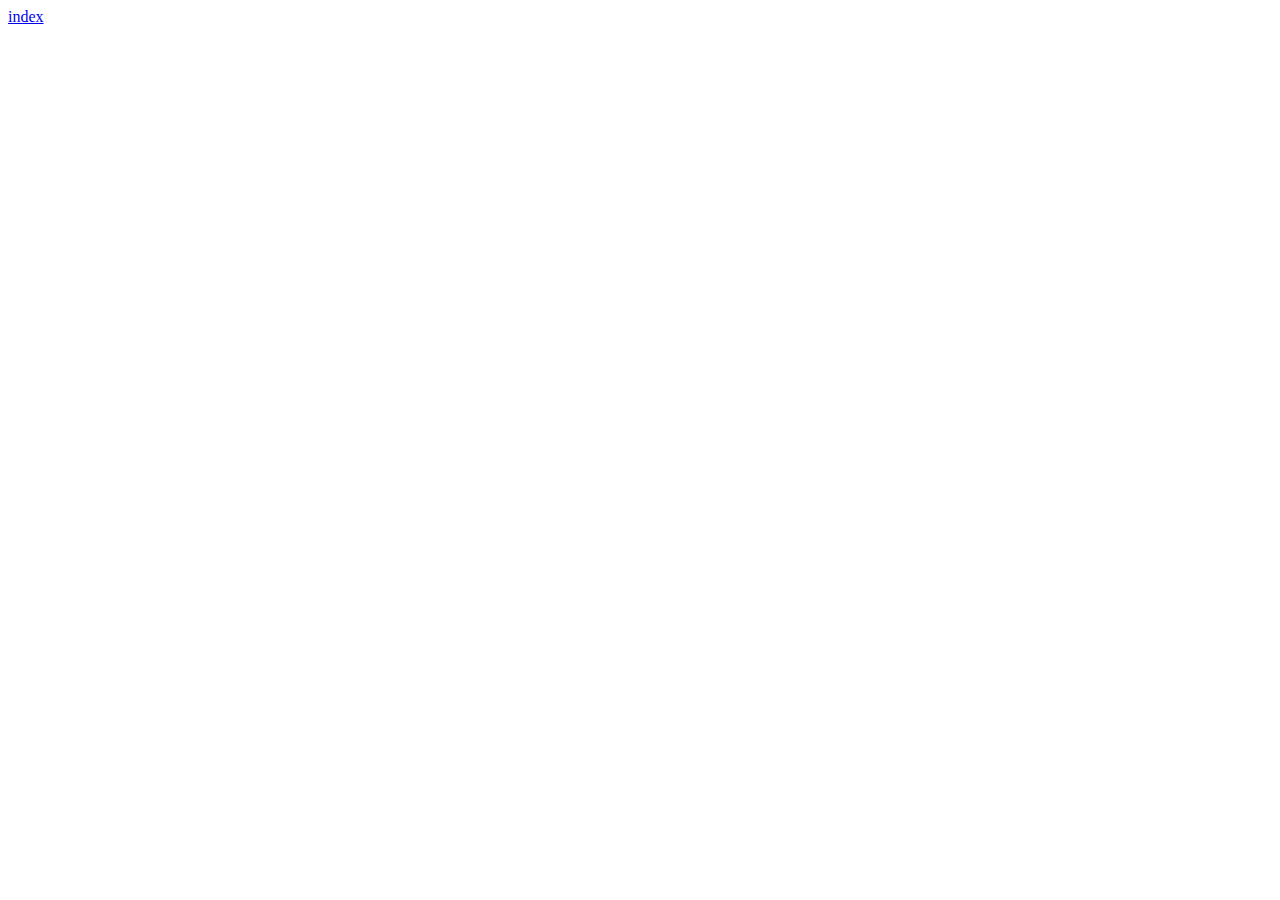
==== index.html @ c5def5a4 "index" ====
<!DOCTYPE html>
<html lang="en">
<head>
    <meta charset="UTF-8">
    <meta name="viewport" content="width=device-width, initial-scale=1.0">
    <title>0</title>
</head>
<body>
    <a href="base64-32页面.html">index</a>
</body>
</html>
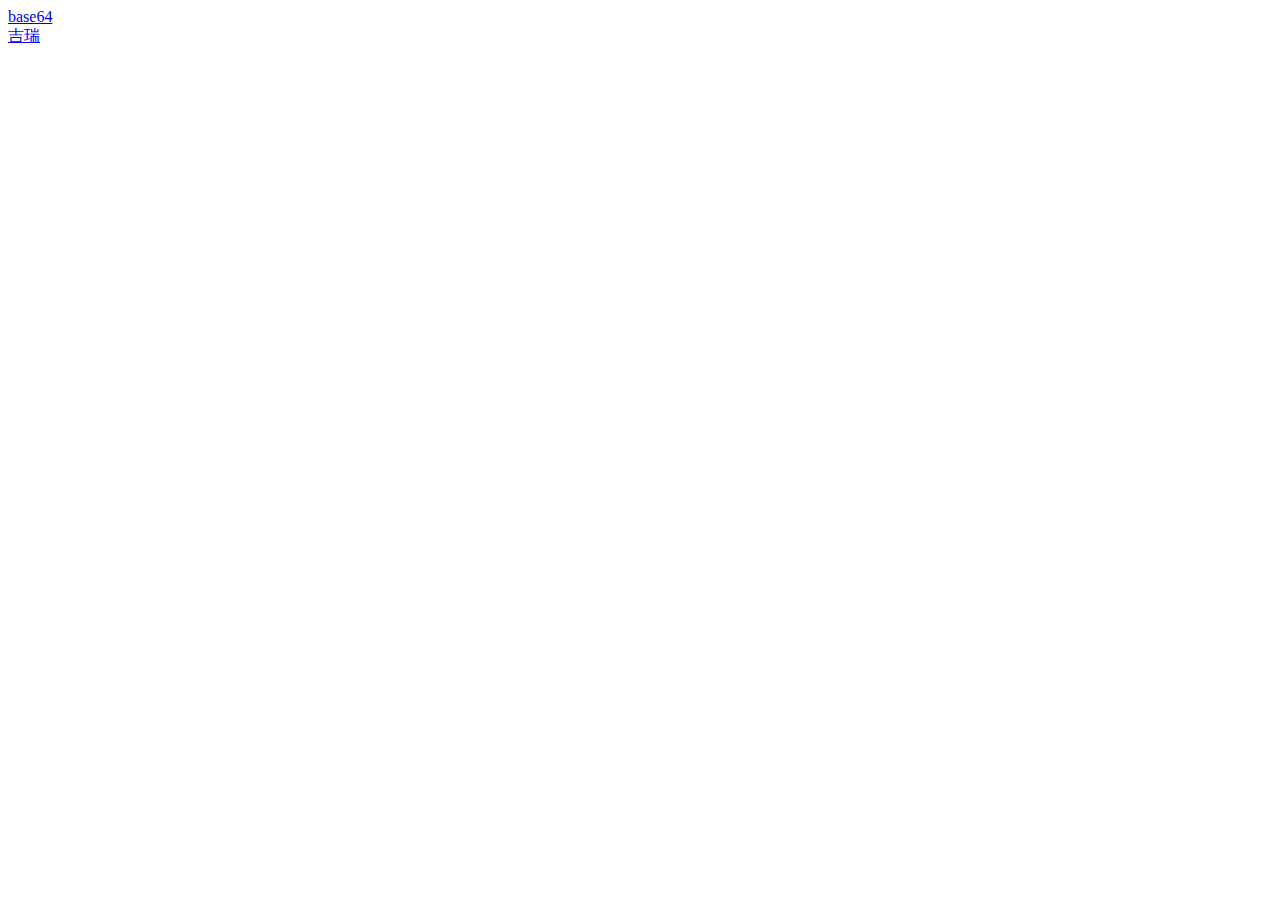
==== commit d2ac36fc: "top" ====
--- a/index.html
+++ b/index.html
@@ -6,6 +6,7 @@
     <title>0</title>
 </head>
 <body>
-    <a href="base64-32页面.html">index</a>
+    <a href="base64-32-.html">base64</a><br>
+    <a href="./吉瑞石油/index.html">吉瑞</a>
 </body>
 </html>